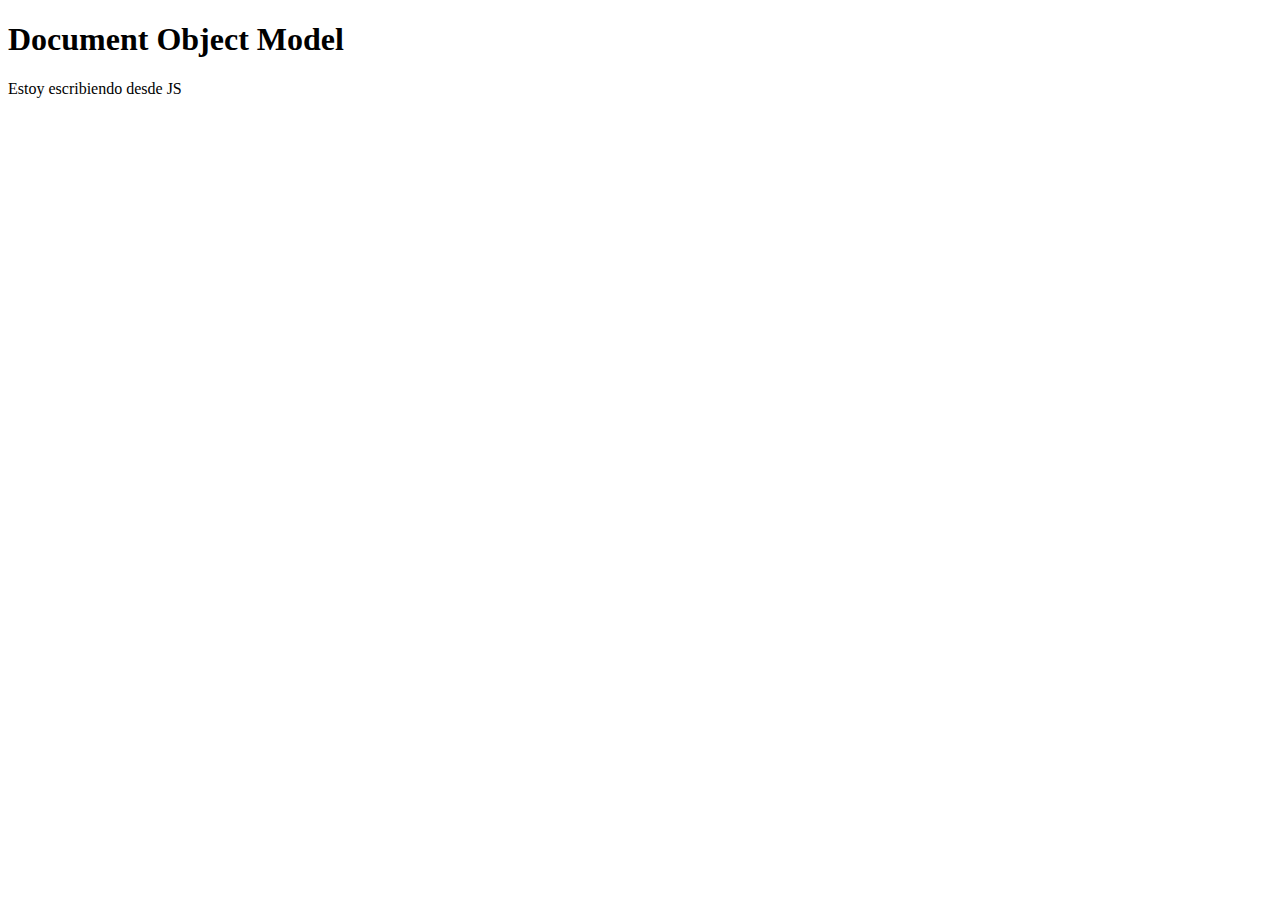
==== index.html @ a2451f59 "ejercicios de DOM" ====
<!DOCTYPE html>
<html lang="es">
    <head>
        <meta charset="UTF-8">
        <meta http-equiv="X-UA-Compatible" content="IE=edge">
        <meta name="viewport" content="width=device-width, initial-scale=1.0">
        <title>Document Object Model</title>
    </head>
    <body>
        <h1>Document Object Model</h1>
        
        <p id="text"></p>
        <script src="01-dom.js"></script>
    </body>
</html>
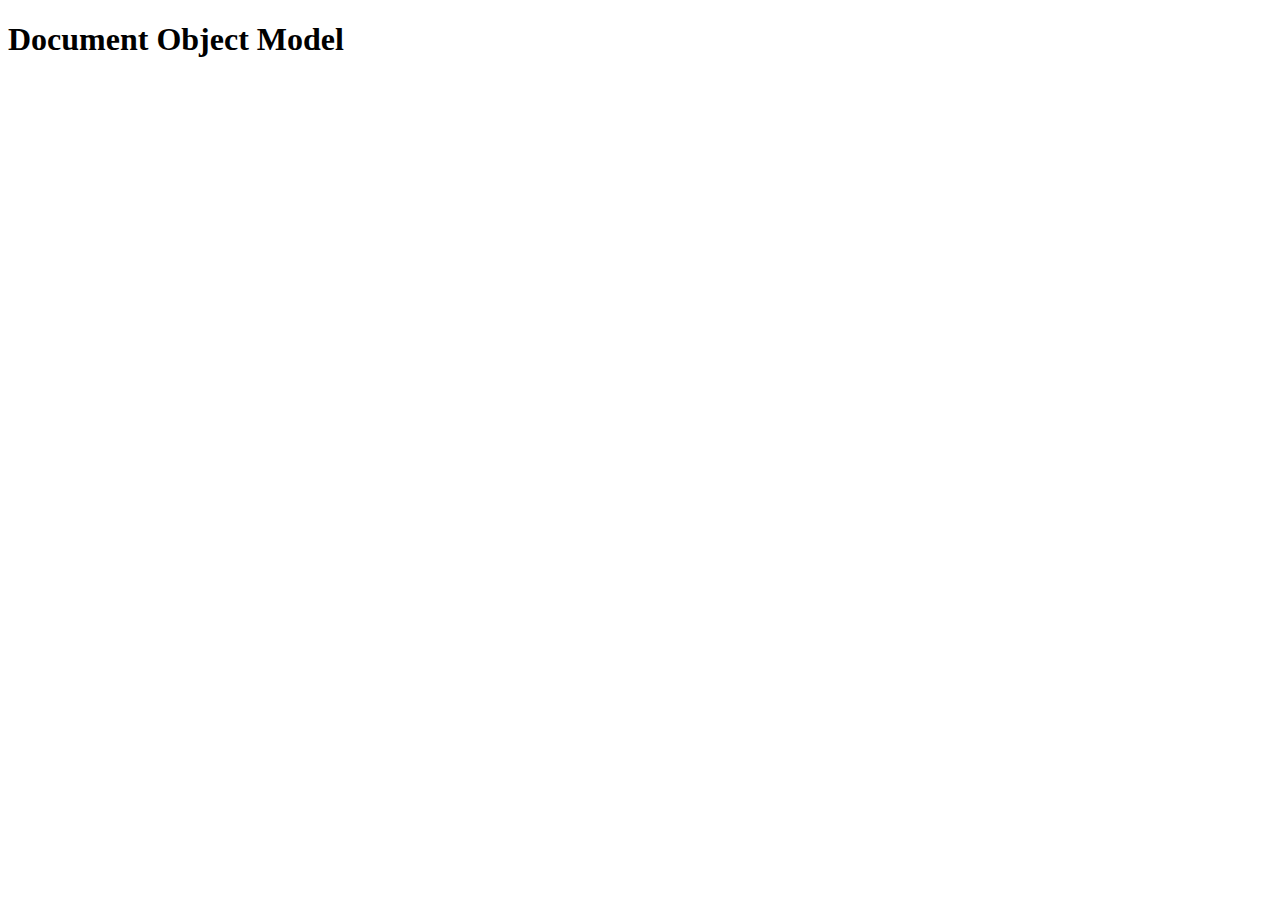
==== commit 34dbf68e: "ejercicios de DOM" ====
--- a/index.html
+++ b/index.html
@@ -10,6 +10,8 @@
         <h1>Document Object Model</h1>
         
         <p id="text"></p>
-        <script src="01-dom.js"></script>
+        <!-- <script src="01-dom.js"></script> -->
+        <script src="03-eventos.js"></script>
+
     </body>
 </html>